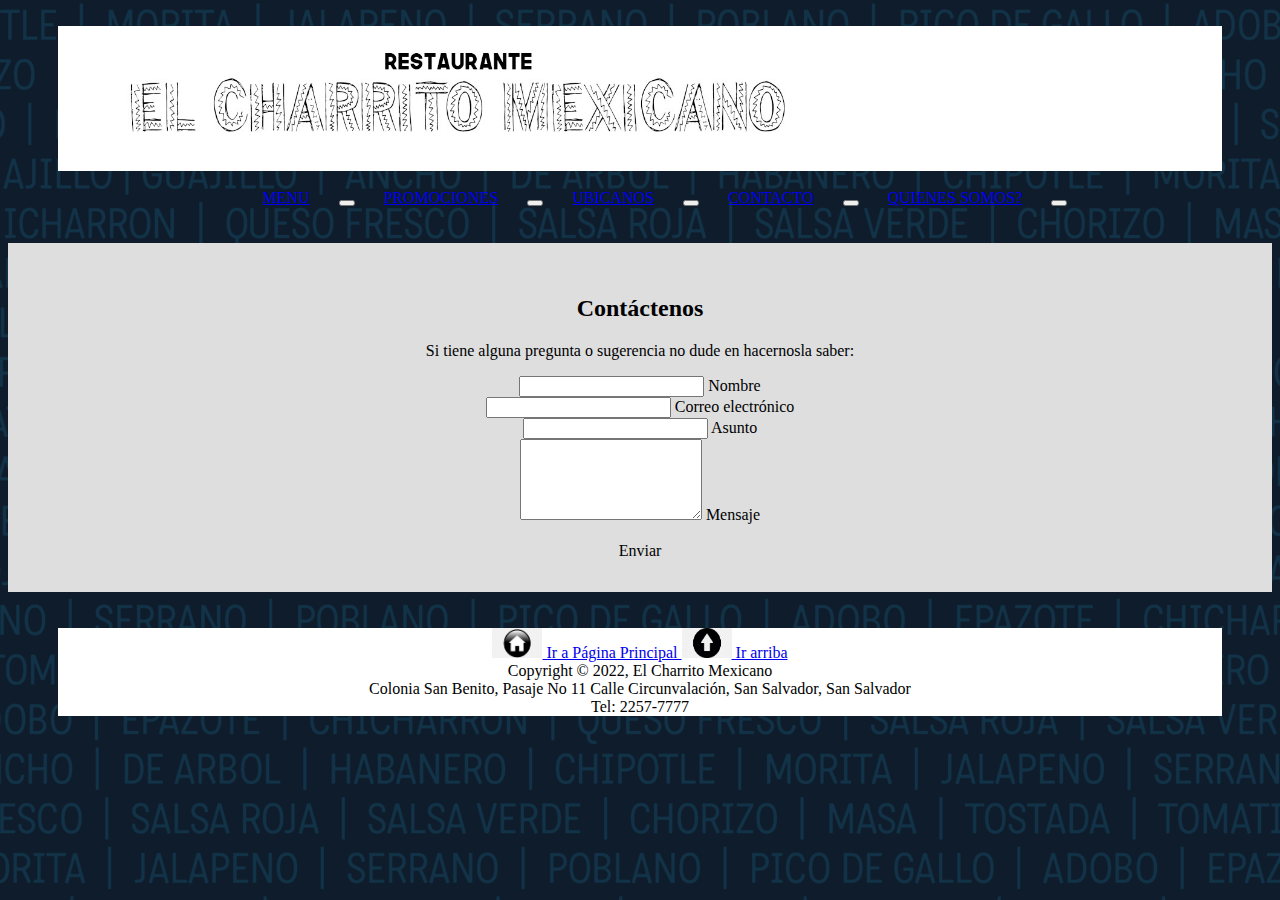
==== contacto.html @ 0acd562f "Initial commit" ====
<!DOCTYPE html>
<html lang="en">
<head>
    <meta charset="UTF-8">
    <meta http-equiv="X-UA-Compatible" content="IE=edge">
    <meta name="viewport" content="width=device-width, initial-scale=1.0">
    <title>Contacto</title>
    <br>
    <div class="row" href="MAIN.HTML" style="align-content: center; background-color: white; margin-left: 50px; margin-right: 50px;">
    <a class="row" href="MAIN.HTML" style="align-content: center; background-color: white; margin-left: 50px; margin-right: 50px;">
    <img src="img/LOGO.jpg" href="MAIN.HTML" alt="Logo El Charrito Mexicano" class="mx-auto d-bloc" style="max-width: 700px;">
    </a>
    </div>
    <br>
    <link href="https://cdn.jsdelivr.net/npm/bootstrap@5.1.3/dist/css/bootstrap.min.css" 
    rel="stylesheet" integrity="sha384-1BmE4kWBq78iYhFldvKuhfTAU6auU8tT94WrHftjDbrCEXSU1oBoqyl2QvZ6jIW3" 
    crossorigin="anonymous">
</head>
<body background="img/background.png" style="background-size: auto;">
    <div class="row" style="text-align: center; padding-left: 50px; padding-right: 50px;">
        <nav class="navbar navbar-expand-lg navbar-light bg-light nav justify-content-center" style="text-align: center;">
            <a class="navbar-brand" href="menu.html" style="padding-left: 50px; padding-right: 25px;">MENU</a>
            <button class="navbar-toggler" type="button" data-toggle="collapse" data-target="#navbarNav" aria-controls="navbarNav" aria-expanded="false" aria-label="Toggle navigation">
              <span class="navbar-toggler-icon"></span>
            </button>
            <a class="navbar-brand" href="promociones.html" style="padding-left: 25px; padding-right: 25px;">PROMOCIONES</a>
            <button class="navbar-toggler" type="button" data-toggle="collapse" data-target="#navbarNav" aria-controls="navbarNav" aria-expanded="false" aria-label="Toggle navigation">
              <span class="navbar-toggler-icon"></span>
            </button>
            <a class="navbar-brand" href="Ubicanos.html" style="padding-left: 25px; padding-right: 25px;">UBICANOS</a>
            <button class="navbar-toggler" type="button" data-toggle="collapse" data-target="#navbarNav" aria-controls="navbarNav" aria-expanded="false" aria-label="Toggle navigation">
              <span class="navbar-toggler-icon"></span>
            </button>
            <a class="nav-link disabled" href="contacto.html" style="padding-left: 25px; padding-right: 25px;">CONTACTO</a>
            <button class="navbar-toggler" type="button" data-toggle="collapse" data-target="#navbarNav" aria-controls="navbarNav" aria-expanded="false" aria-label="Toggle navigation">
              <span class="navbar-toggler-icon"></span>
            </button>
            <a class="navbar-brand" href="quienes somos.html" style="padding-left: 25px; padding-right: 25px;">QUIENES SOMOS?</a>
            <button class="navbar-toggler" type="button" data-toggle="collapse" data-target="#navbarNav" aria-controls="navbarNav" aria-expanded="false" aria-label="Toggle navigation">
              <span class="navbar-toggler-icon"></span>
            </button>
        </nav>
        </div>
    
<br>
<br>


 <section class="mb-4">
        <div class="container-md" style="padding: 2em; text-align: center; background-color:#DEDEDF; align-items: center;">
        <div class="row text-lg-center">
            <div class="col">

<h2 class="h1-responsive font-weight-bold text-center my-4">Contáctenos</h2>
        <p class="text-center w-responsive mx-auto mb-5">Si tiene alguna pregunta o sugerencia no dude en hacernosla saber:</p>

                <form id="contact-form" name="contact-form" action="mail.php" method="POST">
                    <div class="row">
                        <div class="col-md-6">
                            <div class="md-form mb-0"> 
                                <input type="text" id="name" name="name" class="form-control" style="text-align: center;">
                                <label for="name" class="">Nombre</label>
                            </div>
                        </div>               
                        <div class="col-md-6">
                            <div class="md-form mb-0">
                                <input type="text" id="email" name="email" class="form-control" style="text-align: center;">
                                <label for="email" class="">Correo electrónico</label>
                            </div>
                        </div>
                        </div>
                        <div class="row">
                        <div class="col-md-12">
                            <div class="md-form mb-0">
                                <input type="text" id="subject" name="subject" class="form-control" style="text-align: center;">
                                <label for="subject" class="">Asunto</label>
                            </div>
                        </div>
                    </div>
                    <div class="row">
                    <div class="col-md-12">
                    <div class="md-form">
                    <textarea type="text" id="message" name="message" rows="5" class="form-control md-textarea"></textarea>
                    <label for="message">Mensaje</label>
                    </div>
                    </div>
                    </div>
                </form>
                <br>
    
                <div class="text-center text-md-center">
                    <a class="btn btn-primary" onclick="document.getElementById('contact-form').submit();">Enviar</a>
                </div>
                <div class="status"></div>
            </div>
               
        </div>
    </div>
    </section>


















    <link href="https://cdn.jsdelivr.net/npm/bootstrap@5.1.3/dist/css/bootstrap.min.css" 
        rel="stylesheet" integrity="sha384-1BmE4kWBq78iYhFldvKuhfTAU6auU8tT94WrHftjDbrCEXSU1oBoqyl2QvZ6jIW3" 
        crossorigin="anonymous">


    
    <br>
    <br>






<footer style= "align-content: center; background-color: white; margin-left: 50px; margin-right: 50px;">
<center>
<div class="row" style="align-content: center; background-color: white; margin-left: 50px; margin-right: 50px;">
<nav class="navbar navbar-light bg-light align-items-md-center" style="align-content: center;">
  <a class="navbar-brand align-content-center" href="MAIN.HTML" style="align-content: center;">
    <img src="img/home.png" width="50" height="30" class="d-inline-block align-top" alt="" style="align-content: center;">
    Ir a Página Principal
  </a>
  <a class="navbar-brand align-content-center" href="#" style="align-content: center;">
    <img src="img/up.png" width="50" height="30" class="d-inline-block align-top" alt="" style="align-content: center;">
    Ir arriba
  </a>

</nav>
</div>
    <div class="copyright">                                                
        <a>Copyright © 2022, El Charrito Mexicano</a>
    <div>
        <a>Colonia San Benito, Pasaje No 11 Calle Circunvalación, San Salvador, San Salvador</a>          
    </div>
        <a>Tel: 2257-7777</a>
    </div>
</div>
</div>
</div>
                
</center>
</footer>

</body>
</html>
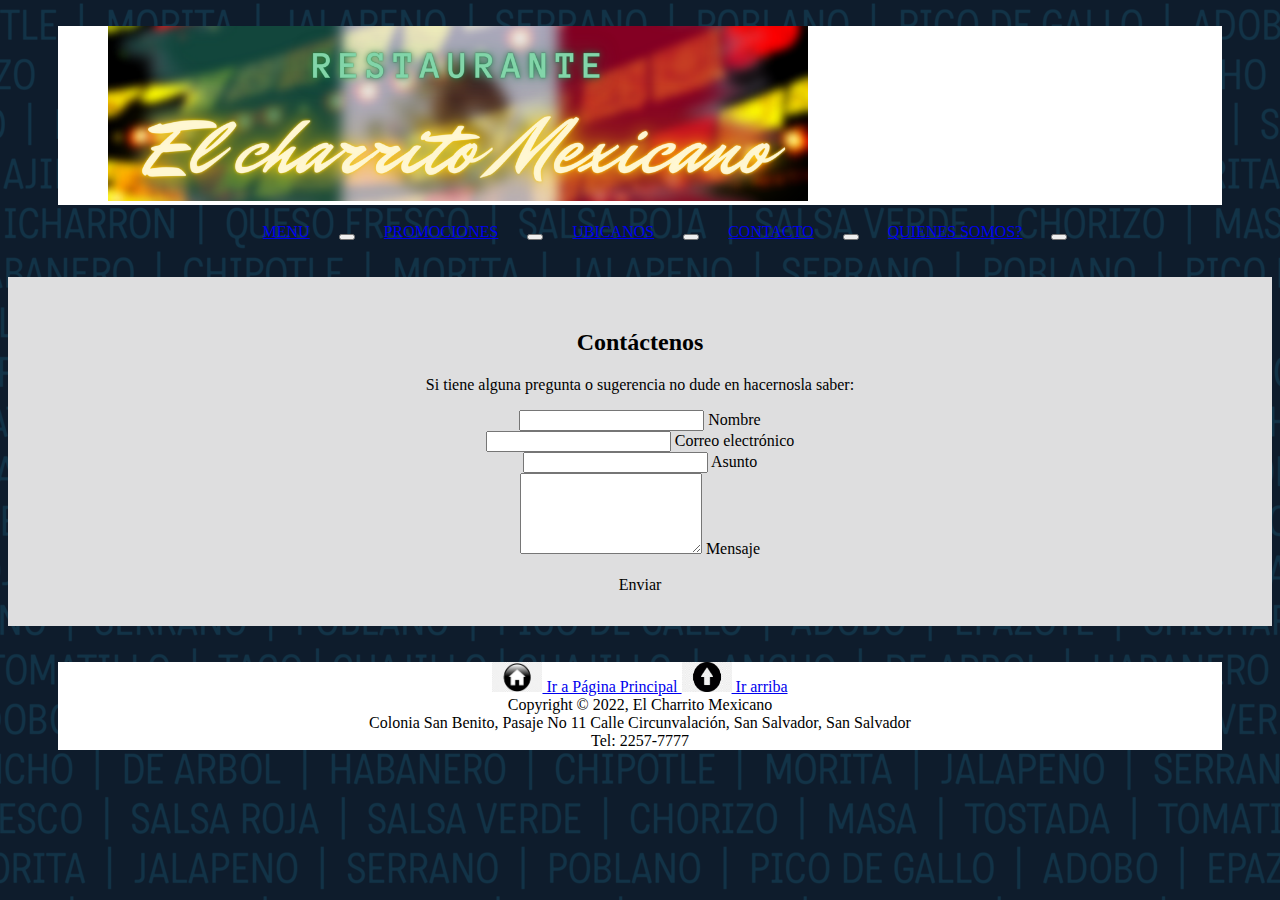
==== commit 707fd6fd: "Add files via upload" ====
--- a/contacto.html
+++ b/contacto.html
@@ -1,162 +1,162 @@
-<!DOCTYPE html>
-<html lang="en">
-<head>
-    <meta charset="UTF-8">
-    <meta http-equiv="X-UA-Compatible" content="IE=edge">
-    <meta name="viewport" content="width=device-width, initial-scale=1.0">
-    <title>Contacto</title>
-    <br>
-    <div class="row" href="MAIN.HTML" style="align-content: center; background-color: white; margin-left: 50px; margin-right: 50px;">
-    <a class="row" href="MAIN.HTML" style="align-content: center; background-color: white; margin-left: 50px; margin-right: 50px;">
-    <img src="img/LOGO.jpg" href="MAIN.HTML" alt="Logo El Charrito Mexicano" class="mx-auto d-bloc" style="max-width: 700px;">
-    </a>
-    </div>
-    <br>
-    <link href="https://cdn.jsdelivr.net/npm/bootstrap@5.1.3/dist/css/bootstrap.min.css" 
-    rel="stylesheet" integrity="sha384-1BmE4kWBq78iYhFldvKuhfTAU6auU8tT94WrHftjDbrCEXSU1oBoqyl2QvZ6jIW3" 
-    crossorigin="anonymous">
-</head>
-<body background="img/background.png" style="background-size: auto;">
-    <div class="row" style="text-align: center; padding-left: 50px; padding-right: 50px;">
-        <nav class="navbar navbar-expand-lg navbar-light bg-light nav justify-content-center" style="text-align: center;">
-            <a class="navbar-brand" href="menu.html" style="padding-left: 50px; padding-right: 25px;">MENU</a>
-            <button class="navbar-toggler" type="button" data-toggle="collapse" data-target="#navbarNav" aria-controls="navbarNav" aria-expanded="false" aria-label="Toggle navigation">
-              <span class="navbar-toggler-icon"></span>
-            </button>
-            <a class="navbar-brand" href="promociones.html" style="padding-left: 25px; padding-right: 25px;">PROMOCIONES</a>
-            <button class="navbar-toggler" type="button" data-toggle="collapse" data-target="#navbarNav" aria-controls="navbarNav" aria-expanded="false" aria-label="Toggle navigation">
-              <span class="navbar-toggler-icon"></span>
-            </button>
-            <a class="navbar-brand" href="Ubicanos.html" style="padding-left: 25px; padding-right: 25px;">UBICANOS</a>
-            <button class="navbar-toggler" type="button" data-toggle="collapse" data-target="#navbarNav" aria-controls="navbarNav" aria-expanded="false" aria-label="Toggle navigation">
-              <span class="navbar-toggler-icon"></span>
-            </button>
-            <a class="nav-link disabled" href="contacto.html" style="padding-left: 25px; padding-right: 25px;">CONTACTO</a>
-            <button class="navbar-toggler" type="button" data-toggle="collapse" data-target="#navbarNav" aria-controls="navbarNav" aria-expanded="false" aria-label="Toggle navigation">
-              <span class="navbar-toggler-icon"></span>
-            </button>
-            <a class="navbar-brand" href="quienes somos.html" style="padding-left: 25px; padding-right: 25px;">QUIENES SOMOS?</a>
-            <button class="navbar-toggler" type="button" data-toggle="collapse" data-target="#navbarNav" aria-controls="navbarNav" aria-expanded="false" aria-label="Toggle navigation">
-              <span class="navbar-toggler-icon"></span>
-            </button>
-        </nav>
-        </div>
-    
-<br>
-<br>
-
-
- <section class="mb-4">
-        <div class="container-md" style="padding: 2em; text-align: center; background-color:#DEDEDF; align-items: center;">
-        <div class="row text-lg-center">
-            <div class="col">
-
-<h2 class="h1-responsive font-weight-bold text-center my-4">Contáctenos</h2>
-        <p class="text-center w-responsive mx-auto mb-5">Si tiene alguna pregunta o sugerencia no dude en hacernosla saber:</p>
-
-                <form id="contact-form" name="contact-form" action="mail.php" method="POST">
-                    <div class="row">
-                        <div class="col-md-6">
-                            <div class="md-form mb-0"> 
-                                <input type="text" id="name" name="name" class="form-control" style="text-align: center;">
-                                <label for="name" class="">Nombre</label>
-                            </div>
-                        </div>               
-                        <div class="col-md-6">
-                            <div class="md-form mb-0">
-                                <input type="text" id="email" name="email" class="form-control" style="text-align: center;">
-                                <label for="email" class="">Correo electrónico</label>
-                            </div>
-                        </div>
-                        </div>
-                        <div class="row">
-                        <div class="col-md-12">
-                            <div class="md-form mb-0">
-                                <input type="text" id="subject" name="subject" class="form-control" style="text-align: center;">
-                                <label for="subject" class="">Asunto</label>
-                            </div>
-                        </div>
-                    </div>
-                    <div class="row">
-                    <div class="col-md-12">
-                    <div class="md-form">
-                    <textarea type="text" id="message" name="message" rows="5" class="form-control md-textarea"></textarea>
-                    <label for="message">Mensaje</label>
-                    </div>
-                    </div>
-                    </div>
-                </form>
-                <br>
-    
-                <div class="text-center text-md-center">
-                    <a class="btn btn-primary" onclick="document.getElementById('contact-form').submit();">Enviar</a>
-                </div>
-                <div class="status"></div>
-            </div>
-               
-        </div>
-    </div>
-    </section>
-
-
-
-
-
-
-
-
-
-
-
-
-
-
-
-
-
-
-    <link href="https://cdn.jsdelivr.net/npm/bootstrap@5.1.3/dist/css/bootstrap.min.css" 
-        rel="stylesheet" integrity="sha384-1BmE4kWBq78iYhFldvKuhfTAU6auU8tT94WrHftjDbrCEXSU1oBoqyl2QvZ6jIW3" 
-        crossorigin="anonymous">
-
-
-    
-    <br>
-    <br>
-
-
-
-
-
-
-<footer style= "align-content: center; background-color: white; margin-left: 50px; margin-right: 50px;">
-<center>
-<div class="row" style="align-content: center; background-color: white; margin-left: 50px; margin-right: 50px;">
-<nav class="navbar navbar-light bg-light align-items-md-center" style="align-content: center;">
-  <a class="navbar-brand align-content-center" href="MAIN.HTML" style="align-content: center;">
-    <img src="img/home.png" width="50" height="30" class="d-inline-block align-top" alt="" style="align-content: center;">
-    Ir a Página Principal
-  </a>
-  <a class="navbar-brand align-content-center" href="#" style="align-content: center;">
-    <img src="img/up.png" width="50" height="30" class="d-inline-block align-top" alt="" style="align-content: center;">
-    Ir arriba
-  </a>
-
-</nav>
-</div>
-    <div class="copyright">                                                
-        <a>Copyright © 2022, El Charrito Mexicano</a>
-    <div>
-        <a>Colonia San Benito, Pasaje No 11 Calle Circunvalación, San Salvador, San Salvador</a>          
-    </div>
-        <a>Tel: 2257-7777</a>
-    </div>
-</div>
-</div>
-</div>
-                
-</center>
-</footer>
-
-</body>
+<!DOCTYPE html>
+<html lang="en">
+<head>
+    <meta charset="UTF-8">
+    <meta http-equiv="X-UA-Compatible" content="IE=edge">
+    <meta name="viewport" content="width=device-width, initial-scale=1.0">
+    <title>Contacto</title>
+    <br>
+    <div class="row" href="index.html" style="align-content: center; background-color: white; margin-left: 50px; margin-right: 50px;">
+    <a class="row" href="index.html" style="align-content: center; background-color: white; margin-left: 50px; margin-right: 50px;">
+    <img src="img/LOGO_CHARRO.png" href="index.html" alt="Logo El Charrito Mexicano" class="mx-auto d-bloc" style="max-width: 700px;">
+    </a>
+    </div>
+    <br>
+    <link href="https://cdn.jsdelivr.net/npm/bootstrap@5.1.3/dist/css/bootstrap.min.css" 
+    rel="stylesheet" integrity="sha384-1BmE4kWBq78iYhFldvKuhfTAU6auU8tT94WrHftjDbrCEXSU1oBoqyl2QvZ6jIW3" 
+    crossorigin="anonymous">
+</head>
+<body background="img/background.png" style="background-size: auto;">
+    <div class="row" style="text-align: center; padding-left: 50px; padding-right: 50px;">
+        <nav class="navbar navbar-expand-lg navbar-light bg-light nav justify-content-center" style="text-align: center;">
+            <a class="navbar-brand" href="menu.html" style="padding-left: 50px; padding-right: 25px;">MENU</a>
+            <button class="navbar-toggler" type="button" data-toggle="collapse" data-target="#navbarNav" aria-controls="navbarNav" aria-expanded="false" aria-label="Toggle navigation">
+              <span class="navbar-toggler-icon"></span>
+            </button>
+            <a class="navbar-brand" href="promociones.html" style="padding-left: 25px; padding-right: 25px;">PROMOCIONES</a>
+            <button class="navbar-toggler" type="button" data-toggle="collapse" data-target="#navbarNav" aria-controls="navbarNav" aria-expanded="false" aria-label="Toggle navigation">
+              <span class="navbar-toggler-icon"></span>
+            </button>
+            <a class="navbar-brand" href="Ubicanos.html" style="padding-left: 25px; padding-right: 25px;">UBICANOS</a>
+            <button class="navbar-toggler" type="button" data-toggle="collapse" data-target="#navbarNav" aria-controls="navbarNav" aria-expanded="false" aria-label="Toggle navigation">
+              <span class="navbar-toggler-icon"></span>
+            </button>
+            <a class="nav-link disabled" href="contacto.html" style="padding-left: 25px; padding-right: 25px;">CONTACTO</a>
+            <button class="navbar-toggler" type="button" data-toggle="collapse" data-target="#navbarNav" aria-controls="navbarNav" aria-expanded="false" aria-label="Toggle navigation">
+              <span class="navbar-toggler-icon"></span>
+            </button>
+            <a class="navbar-brand" href="quienes somos.html" style="padding-left: 25px; padding-right: 25px;">QUIENES SOMOS?</a>
+            <button class="navbar-toggler" type="button" data-toggle="collapse" data-target="#navbarNav" aria-controls="navbarNav" aria-expanded="false" aria-label="Toggle navigation">
+              <span class="navbar-toggler-icon"></span>
+            </button>
+        </nav>
+        </div>
+    
+<br>
+<br>
+
+
+ <section class="mb-4">
+        <div class="container-md" style="padding: 2em; text-align: center; background-color:#DEDEDF; align-items: center;">
+        <div class="row text-lg-center">
+            <div class="col">
+
+<h2 class="h1-responsive font-weight-bold text-center my-4">Contáctenos</h2>
+        <p class="text-center w-responsive mx-auto mb-5">Si tiene alguna pregunta o sugerencia no dude en hacernosla saber:</p>
+
+                <form id="contact-form" name="contact-form" action="mail.php" method="POST">
+                    <div class="row">
+                        <div class="col-md-6">
+                            <div class="md-form mb-0"> 
+                                <input type="text" id="name" name="name" class="form-control" style="text-align: center;">
+                                <label for="name" class="">Nombre</label>
+                            </div>
+                        </div>               
+                        <div class="col-md-6">
+                            <div class="md-form mb-0">
+                                <input type="text" id="email" name="email" class="form-control" style="text-align: center;">
+                                <label for="email" class="">Correo electrónico</label>
+                            </div>
+                        </div>
+                        </div>
+                        <div class="row">
+                        <div class="col-md-12">
+                            <div class="md-form mb-0">
+                                <input type="text" id="subject" name="subject" class="form-control" style="text-align: center;">
+                                <label for="subject" class="">Asunto</label>
+                            </div>
+                        </div>
+                    </div>
+                    <div class="row">
+                    <div class="col-md-12">
+                    <div class="md-form">
+                    <textarea type="text" id="message" name="message" rows="5" class="form-control md-textarea"></textarea>
+                    <label for="message">Mensaje</label>
+                    </div>
+                    </div>
+                    </div>
+                </form>
+                <br>
+    
+                <div class="text-center text-md-center">
+                    <a class="btn btn-primary" onclick="document.getElementById('contact-form').submit();">Enviar</a>
+                </div>
+                <div class="status"></div>
+            </div>
+               
+        </div>
+    </div>
+    </section>
+
+
+
+
+
+
+
+
+
+
+
+
+
+
+
+
+
+
+    <link href="https://cdn.jsdelivr.net/npm/bootstrap@5.1.3/dist/css/bootstrap.min.css" 
+        rel="stylesheet" integrity="sha384-1BmE4kWBq78iYhFldvKuhfTAU6auU8tT94WrHftjDbrCEXSU1oBoqyl2QvZ6jIW3" 
+        crossorigin="anonymous">
+
+
+    
+    <br>
+    <br>
+
+
+
+
+
+
+<footer style= "align-content: center; background-color: white; margin-left: 50px; margin-right: 50px;">
+<center>
+<div class="row" style="align-content: center; background-color: white; margin-left: 50px; margin-right: 50px;">
+<nav class="navbar navbar-light bg-light align-items-md-center" style="align-content: center;">
+  <a class="navbar-brand align-content-center" href="index.html" style="align-content: center;">
+    <img src="img/home.png" width="50" height="30" class="d-inline-block align-top" alt="" style="align-content: center;">
+    Ir a Página Principal
+  </a>
+  <a class="navbar-brand align-content-center" href="#" style="align-content: center;">
+    <img src="img/up.png" width="50" height="30" class="d-inline-block align-top" alt="" style="align-content: center;">
+    Ir arriba
+  </a>
+
+</nav>
+</div>
+    <div class="copyright">                                                
+        <a>Copyright © 2022, El Charrito Mexicano</a>
+    <div>
+        <a>Colonia San Benito, Pasaje No 11 Calle Circunvalación, San Salvador, San Salvador</a>          
+    </div>
+        <a>Tel: 2257-7777</a>
+    </div>
+</div>
+</div>
+</div>
+                
+</center>
+</footer>
+
+</body>
 </html>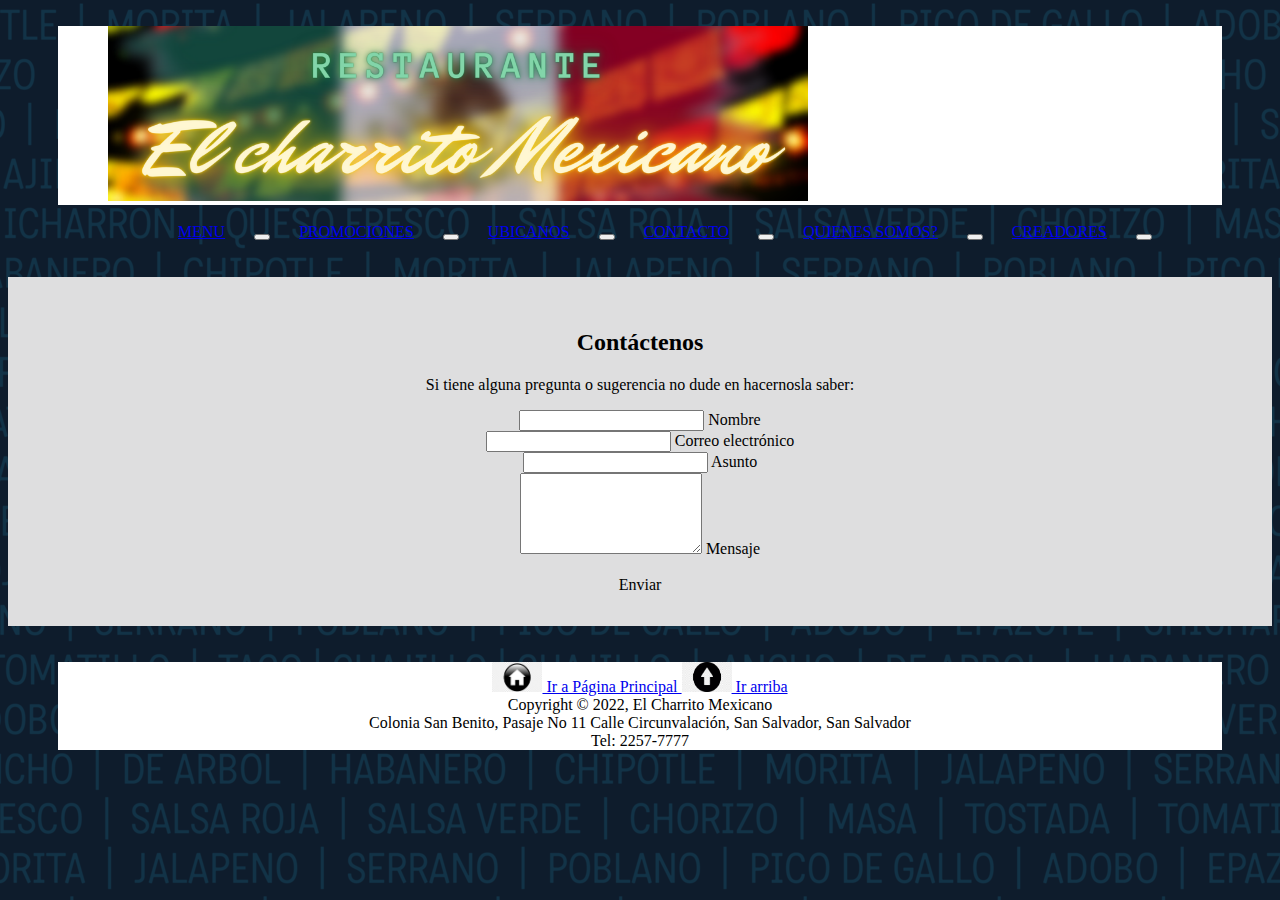
==== commit 3525ac0e: "Add files via upload" ====
--- a/contacto.html
+++ b/contacto.html
@@ -36,6 +36,10 @@
               <span class="navbar-toggler-icon"></span>
             </button>
             <a class="navbar-brand" href="quienes somos.html" style="padding-left: 25px; padding-right: 25px;">QUIENES SOMOS?</a>
+            <button class="navbar-toggler" type="button" data-toggle="collapse" data-target="#navbarNav" aria-controls="navbarNav" aria-expanded="false" aria-label="Toggle navigation">
+              <span class="navbar-toggler-icon"></span>
+            </button>
+            <a class="navbar-brand" href="Creadores.html" style="padding-left: 25px; padding-right: 25px;">CREADORES</a>
             <button class="navbar-toggler" type="button" data-toggle="collapse" data-target="#navbarNav" aria-controls="navbarNav" aria-expanded="false" aria-label="Toggle navigation">
               <span class="navbar-toggler-icon"></span>
             </button>
